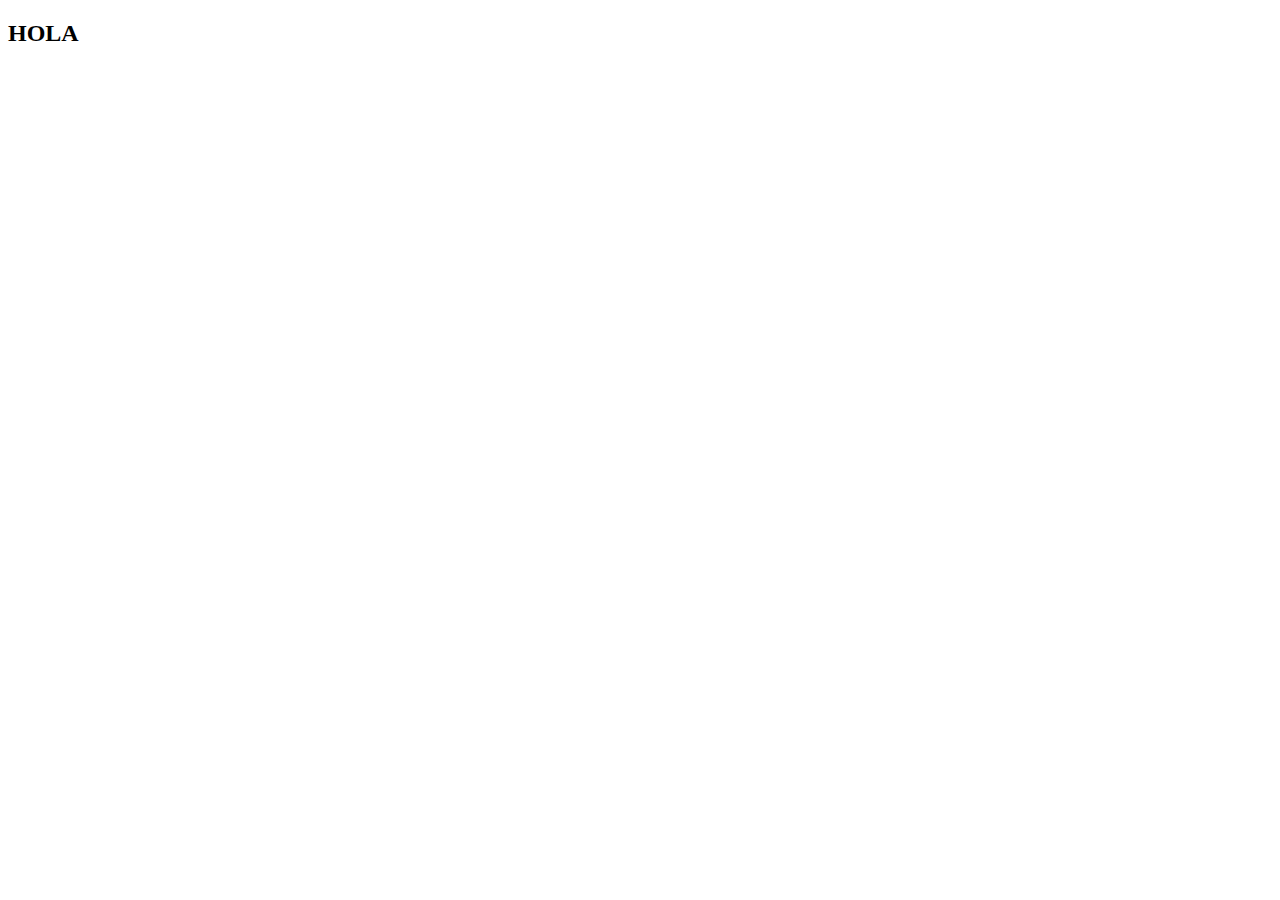
==== prueba.html @ 60a856ff "Version-1" ====
<!DOCTYPE html>
<html lang="en">
<head>
    <meta charset="UTF-8">
    <meta http-equiv="X-UA-Compatible" content="IE=edge">
    <meta name="viewport" content="width=device-width, initial-scale=1.0">
    <title>Agregando texto a html</title>
</head>
<body>
   <h2>HOLA</h2>
</body>
</html>
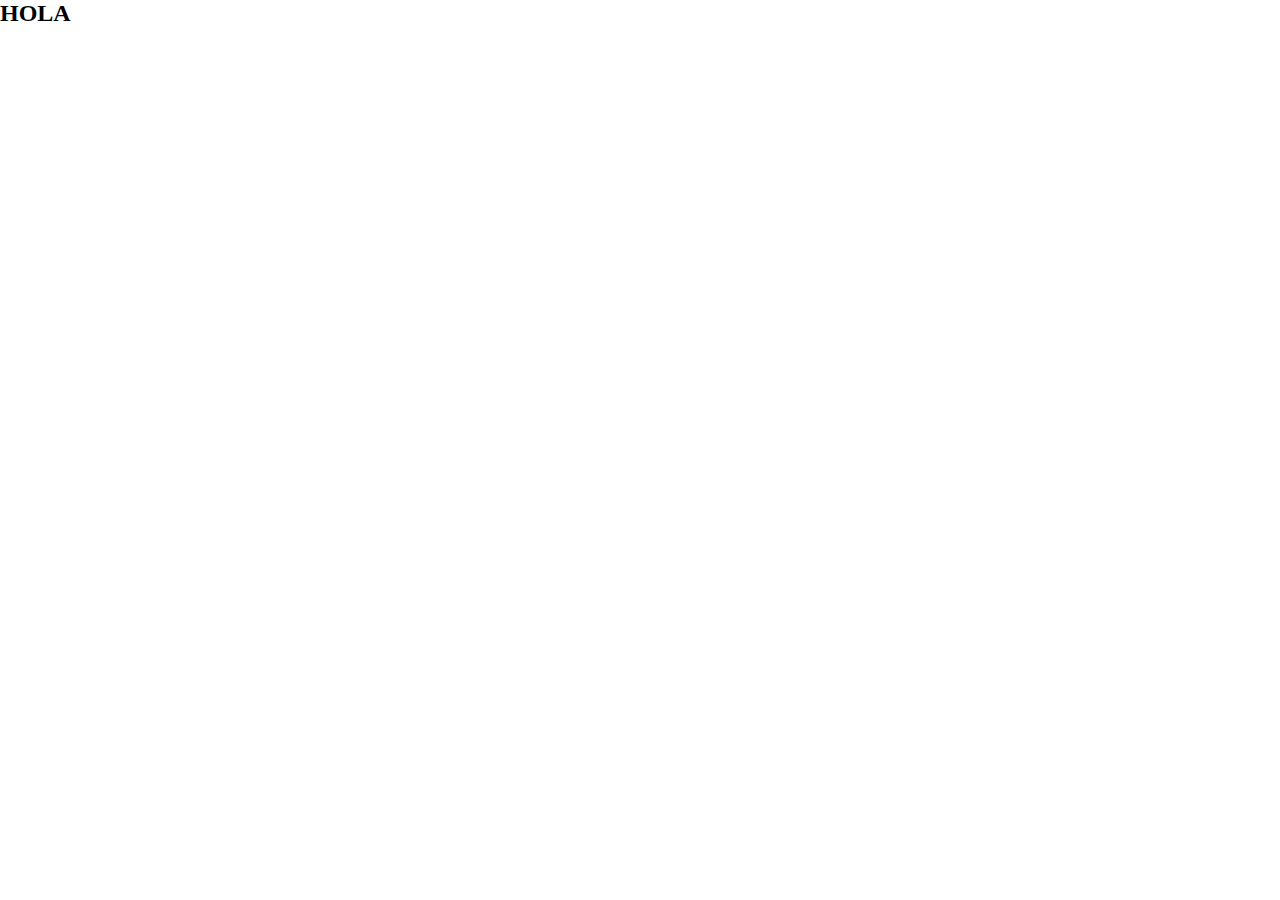
==== commit 350c8bf3: "Version 12/05 2" ====
--- a/prueba.html
+++ b/prueba.html
@@ -5,8 +5,17 @@
     <meta http-equiv="X-UA-Compatible" content="IE=edge">
     <meta name="viewport" content="width=device-width, initial-scale=1.0">
     <title>Agregando texto a html</title>
+    <link rel="shortcut icon" href="images/logo_2.png" type="images/logo_2.png">
+    <link href="https://cdn.jsdelivr.net/npm/bootstrap@5.1.3/dist/css/bootstrap.min.css" rel="stylesheet" integrity="sha384-1BmE4kWBq78iYhFldvKuhfTAU6auU8tT94WrHftjDbrCEXSU1oBoqyl2QvZ6jIW3" crossorigin="anonymous">
+    <link rel="preconnect" href="https://fonts.gstatic.com" crossorigin>
+    <link rel="stylesheet" href="css/style.css">
+    <link rel="preconnect" href="https://fonts.googleapis.com">
+    <meta name="viewport" content="width=device-width, initial-scale=1.0">
+    <link href="https://fonts.googleapis.com/css2?family=Akshar:wght@300&family=Bebas+Neue&family=M+PLUS+1p:wght@100&family=Playfair+Display+SC:ital@1&display=swap" rel="stylesheet">
 </head>
 <body>
    <h2>HOLA</h2>
+   <script src="https://cdn.jsdelivr.net/npm/bootstrap@5.1.3/dist/js/bootstrap.bundle.min.js" integrity="sha384-ka7Sk0Gln4gmtz2MlQnikT1wXgYsOg+OMhuP+IlRH9sENBO0LRn5q+8nbTov4+1p" crossorigin="anonymous"></script>
+
 </body>
 </html>--- a/css/style.css
+++ b/css/style.css
@@ -0,0 +1,475 @@
+* {
+    margin: 0;
+    padding: 0;
+    box-sizing: border-box;
+}
+.index__body {
+    background-color: rgba(22,22,22,255);
+    display: grid;
+    grid-template-columns: repeat(1);
+    grid-template-rows: 1 , 1 , 1 , 1 , 1;
+    grid-template-areas: 'espacio1'
+                         'espacio2'
+                         'espacio3'
+                         'espacio4'
+                         'espacio5';
+}
+.index__header {
+    display: flex;
+    justify-content: center;
+    transform: translate(-30px);
+    grid-area:espacio1;
+}
+.index__decoracion {
+    color: grey;
+    font-size: 60px;
+    text-align: center;
+    grid-area: espacio2;
+}
+.index__main {
+    grid-area: espacio3;
+}
+.index__decoracion2 {
+    color: grey;
+    font-size: 60px;
+    text-align: center;
+    grid-area: espacio4;
+}
+.index__footer {
+    display: flex;
+    justify-content: center;
+    margin-top: 30px;
+    margin-bottom: 30px;
+    grid-area: espacio5;
+}
+.index__footer a {
+    margin-right: 5px;
+    margin-left: 5px;
+    transition: 2s;
+}
+.index__footer a:hover {
+transform: scale(1.15);
+}
+.body {
+    background-color: rgba(22,22,22,255);
+    min-height: 100vh;
+    display: grid;
+    grid-template-columns: 1;
+    grid-template-rows: 5;
+}
+.header {
+    display: flex;
+    justify-content: center;
+    transform: translate(-30px);
+}
+.header__lista {
+    display: flex;
+}
+.header__lista li:hover{
+    transform: scale(1.1);
+}
+.header__item {
+    list-style: none;
+    margin-top: 40px;   
+    margin-left: 15px;
+    margin-right: 15px;
+    margin-bottom: 40px;
+    transition: 2s;
+}
+.header__link {
+    color: grey;
+    font-size: 16px;
+    letter-spacing: 1px;
+    text-transform: uppercase;
+    text-decoration: none;
+    padding: 5px;
+    transition: 2s;
+    /*text-shadow: 0 0 5px white;*/
+}
+.logo {
+    margin-top: 15px;
+    margin-bottom: 40px;
+    display: flex;
+    justify-content: center;
+}
+.logo__img{
+    transition: 2s;
+    width: 200px
+}
+.logo__img:hover{
+    transform: scale(1.1);
+}
+.titulo {
+    margin-top: 15px;
+    margin-bottom: 30px;
+    max-width: 100%;
+    display: grid;
+    justify-content: center;
+    grid-template-columns: 400px 200px 400px;
+    grid-template-rows: 1fr;
+    align-items: center;
+    text-align: center;
+    color: gray;
+    font-size: 71px;
+    text-transform: uppercase;
+    letter-spacing: 4px;
+    font-family: 'Playfair Display SC', serif;
+}
+.frase {
+    display: flex;
+    justify-content: center;
+    color: gray;
+    font-family: 'Akshar', sans-serif;
+    font-size: 17px;
+    text-align: center;
+    margin-bottom: 15px;
+}
+.decoracion {
+    color: grey;
+    font-size: 60px;
+    text-align: center;
+}
+.footer {
+    display: flex;
+    justify-content: center;
+    margin-top: 30px;
+    margin-bottom: 30px;
+    
+}
+.footer a {
+    margin-right: 5px;
+    margin-left: 5px;
+    transition: 2s;
+}
+.footer a:hover {
+transform: scale(1.15);
+}
+.integrantes {
+    display: flex;
+    flex-direction: column;
+    justify-content: center;
+    align-items: center;
+}
+.integrantes section {
+    height: auto;
+    width: 70%;
+    background-color: transparent;
+    border: solid gray;
+    border-radius: 16px;
+    margin: 20px;
+    color: gray;
+    overflow: hidden;
+}
+.integrantes section p {
+    font-size: 18px;
+    letter-spacing: 2px;
+    margin: 10px;
+    padding: 10px;
+}
+.integrantes section img {
+    max-width: 251px;
+    margin: 10px;
+    border: 1.5px solid gray;
+}
+.integrantes section h1 {
+    text-align: center;
+    font-size: 40px;
+    letter-spacing: 2px;
+    margin-top: 10px;
+}
+.enrique-2 {
+    float: right;
+}
+.enrique-3 {
+    float: left;
+}
+.enrique-4 {
+    float: right;
+}
+.juan-1 {
+    float: left;
+}
+.juan-2 {
+    float: right;
+}
+.alan-1 {
+    float: left;
+}
+.alan-2 {
+    float: right;
+}
+.alan-3 {
+    float: left;
+}
+.pedro-1{
+    float: right;
+}
+.pedro-2{
+    float: left;
+}
+.joaquin-1{
+    float: left;
+}
+.joaquin-2{
+    float: right;
+}
+.joaquin-3{
+    float: left;
+}
+.discos {
+    display: flex;
+    flex-direction: column;
+    justify-content: center;
+    align-items: center;
+}
+.discos section {
+    display: grid;
+    grid-template-columns: 1fr 1fr;
+    grid-template-rows: none;
+    
+    height: auto;
+    width: 80%;
+    background-color: transparent;
+    border: solid gray;
+    border-radius: 16px;
+    margin: 20px;
+    color: gray;
+    overflow: hidden;
+    letter-spacing: 2px;
+    font-size: 18px;
+}
+.discos section img {
+    max-width: 70%;
+    border: 1.5px solid gray;
+    margin: 10px;
+}
+.discos section ol {
+    
+    margin-bottom: 10px;
+    
+}
+.discos section div {
+    display: flex;
+    flex-direction: column;
+    align-items: center;
+    padding: 10px;
+    margin: 20px;
+}
+.historia {
+    display: flex;
+    justify-content: center;
+    align-items: center; 
+    min-height: 100%;
+}
+.historia section {
+    height: auto;
+    width: 80%;
+    background-color: transparent;
+    border: solid gray;
+    border-radius: 16px;
+    margin: 20px;
+    padding: 20px;
+    color: grey;
+    text-align: left;
+    letter-spacing: 2px;
+    font-size: 18px;
+}
+.historia section h1 {
+    font-weight: bold
+}
+.historia section h2 {
+    font-weight: bold
+}
+.historia section img {
+    max-width: 30%;
+    border: solid gray;
+}
+.banda-1 {
+    float: left;
+    margin-right: 5px;
+}
+.banda-2 {
+    float: right;
+    margin-left: 5px;
+}
+.banda-3 {
+    float: right;
+    margin-left: 5px;
+}
+.banda-4 {
+    float: left;
+    margin-right: 5px;
+}
+.banda-5 {
+    float: right;
+    margin-left: 5px;
+}
+.tienda {
+    display: flex;
+    justify-content: center;
+    align-items: center; 
+    min-height: 100%;
+}
+.tienda section {
+    display: grid;
+    grid-template-columns: 1fr 1fr 1fr;
+    grid-template-rows: 1fr 1fr 1fr;
+    column-gap: 10px;
+    row-gap: 10px;
+    padding: 10px;
+    height: 100%;
+    width: 70%;
+    background-color: transparent;
+    border: solid gray;
+    border-radius: 16px;
+    margin: 20px;
+    color: gray;
+    text-align: center;
+}
+.tienda__item {
+    display: flex;
+    justify-content: center;
+    align-items: center;
+}
+.producto {
+    object-fit: cover;
+    max-width: 80%;
+    border: solid gray;
+}
+@media screen and (max-width:910px) {
+    .body {
+        display: grid;
+        grid-template-columns: 1;
+        grid-template-rows: 5;
+    }
+    .decoracion {
+        align-self: center;
+    }
+    .titulo{
+        display: flex;
+        flex-direction: column;
+        font-size: 50px;
+        margin-top: 0px;
+        
+    }
+    .frase {
+        margin-bottom: 0pc;
+    }
+    .decoracion {
+        font-size: 40px;
+    }
+    .logo{
+        margin-bottom: 20px;
+    }
+    .logo__img {
+        width: 175px;
+    }
+    .header {
+        font-size: 15px;
+    }
+    .integrantes section img {
+        max-width: 150px;
+    }
+    .integrantes section {
+        width: 80%;
+    }
+    .tienda section {
+        display: grid;
+        grid-template-columns: 1fr 1fr;
+        grid-template-rows: 5;
+    }
+    .discos section {
+        display: flex;
+        flex-direction: column;
+        font-size: 12px;
+    }
+}
+
+@media (max-width: 645.98px){
+    .header {
+        min-width: 100%;
+    }
+    .header__link {
+        font-size: 12px;
+    }
+    .header__item {
+        margin-top: 20px;
+        margin-bottom: 20px;
+        margin-left: 5px;
+    }
+    .header__lista {
+        margin-top: 20px;
+    }
+    .integrantes section img {
+        max-width: 100px;
+    }
+    .integrantes section p {
+        font-size: 12px;
+    }
+    .integrantes section h1 {
+        font-size: 30px;
+    }
+    .integrantes section {
+        width: 80%;
+    }
+    .historia section {
+        font-size: 12px;
+    }
+    .historia section h2{
+        font-size: 14px;
+    }
+}
+@media (max-width: 500.98px){
+    .body {
+        display: grid;
+        grid-template-columns: 1;
+        grid-template-rows: 5;
+    }
+    .header__item {
+        margin-top: 10px;
+        margin-bottom: 0px;
+        margin-left: 0px;
+        margin-right: 3px;
+    }
+    .header__link {
+        font-size: 12px;
+    }
+    .logo__img {
+        width: 100px;
+    }
+    .titulo {
+        font-size: 40px;
+    }
+    .frase {
+        font-size: 15px;
+    }
+    .header__lista {
+        flex-direction: column;
+        align-items: center;
+        transform: translate(10px);
+        margin-bottom: 10px;
+
+    }
+    .integrantes section h1 {
+        font-size: 20px;
+    }
+    .integrantes section p {
+        font-size: 10px;
+    }
+    .integrantes section img {
+        max-width: 70px;
+        margin: 5px;
+    }
+    .integrantes section {
+        width: 80%;
+    }
+    .tienda section {
+        display: grid;
+        grid-template-columns: 1fr;
+        grid-template-rows: 9;
+    }
+    .producto {
+        width: 60%;
+    }
+}
+
